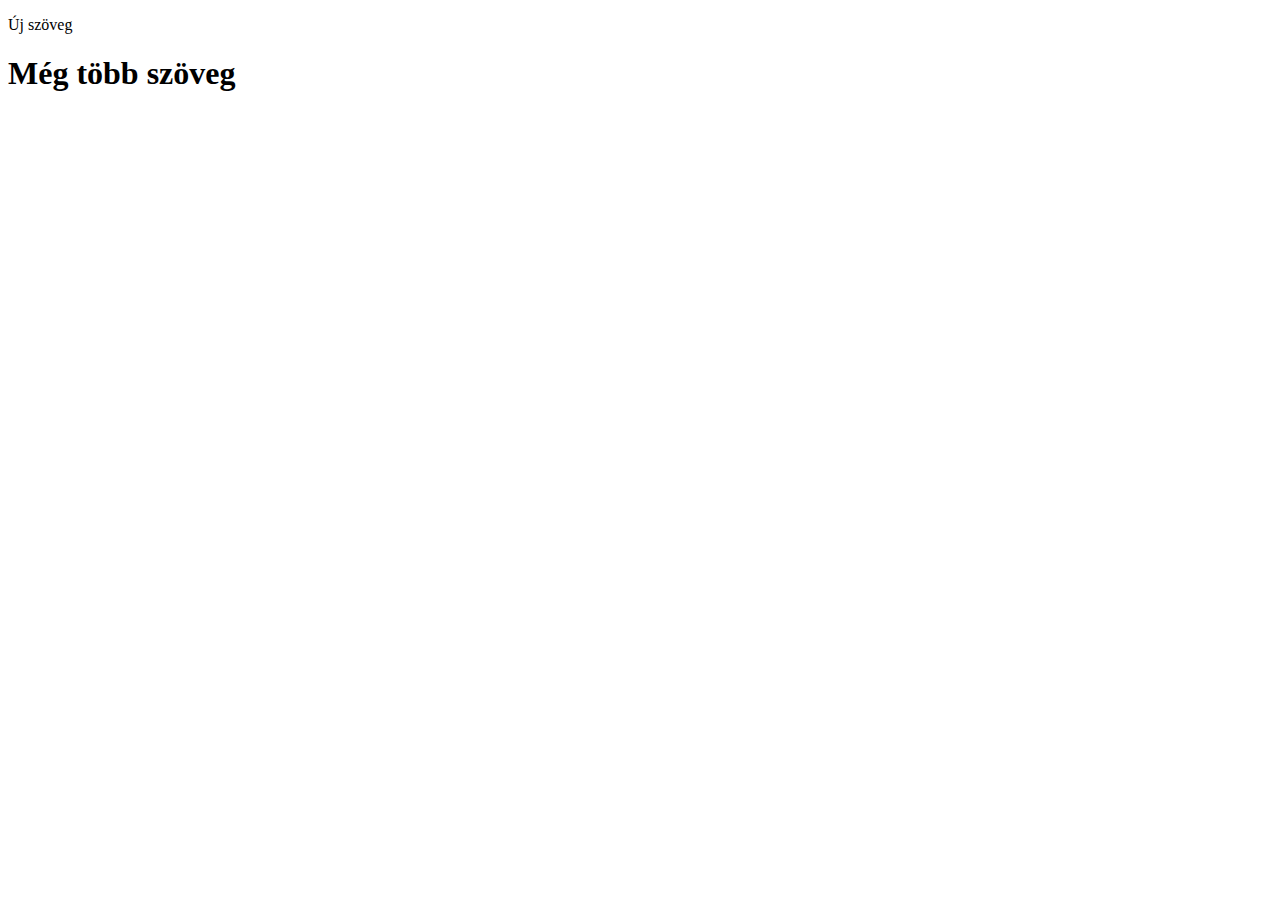
==== barbara.html @ 76ffc0a7 "uj szoveg" ====
<!DOCTYPE html>
<html lang="en">
<head>
    <meta charset="UTF-8">
    <meta http-equiv="X-UA-Compatible" content="IE=edge">
    <meta name="viewport" content="width=device-width, initial-scale=1.0">
    <title>Document</title>
</head>
<body>
    <div></div>
    <p>Új szöveg</p>
    <h1>Még több szöveg</h1>
</body>
</html>
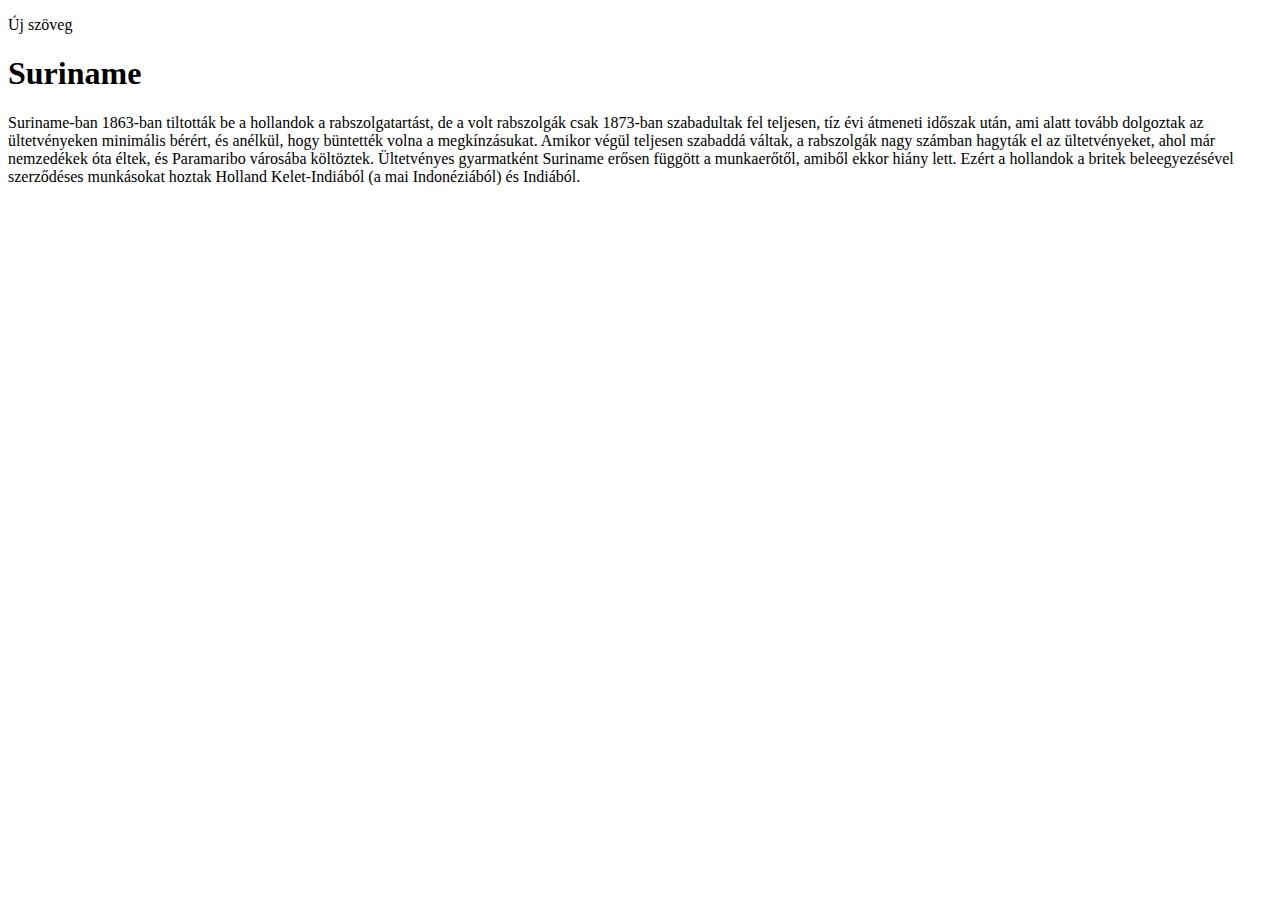
==== commit 3088ddda: "Sablon a wikipediarol" ====
--- a/barbara.html
+++ b/barbara.html
@@ -9,6 +9,8 @@
 <body>
     <div></div>
     <p>Új szöveg</p>
-    <h1>Még több szöveg</h1>
+    <h1>Suriname</h1>
+    <p>Suriname-ban 1863-ban tiltották be a hollandok a rabszolgatartást, de a volt rabszolgák csak 1873-ban szabadultak fel teljesen, tíz évi átmeneti időszak után, ami alatt tovább dolgoztak az ültetvényeken minimális bérért, és anélkül, hogy büntették volna a megkínzásukat. Amikor végül teljesen szabaddá váltak, a rabszolgák nagy számban hagyták el az ültetvényeket, ahol már nemzedékek óta éltek, és Paramaribo városába költöztek. Ültetvényes gyarmatként Suriname erősen függött a munkaerőtől, amiből ekkor hiány lett. Ezért a hollandok a britek beleegyezésével szerződéses munkásokat hoztak 
+        Holland Kelet-Indiából (a mai Indonéziából) és Indiából. </p>
 </body>
 </html>